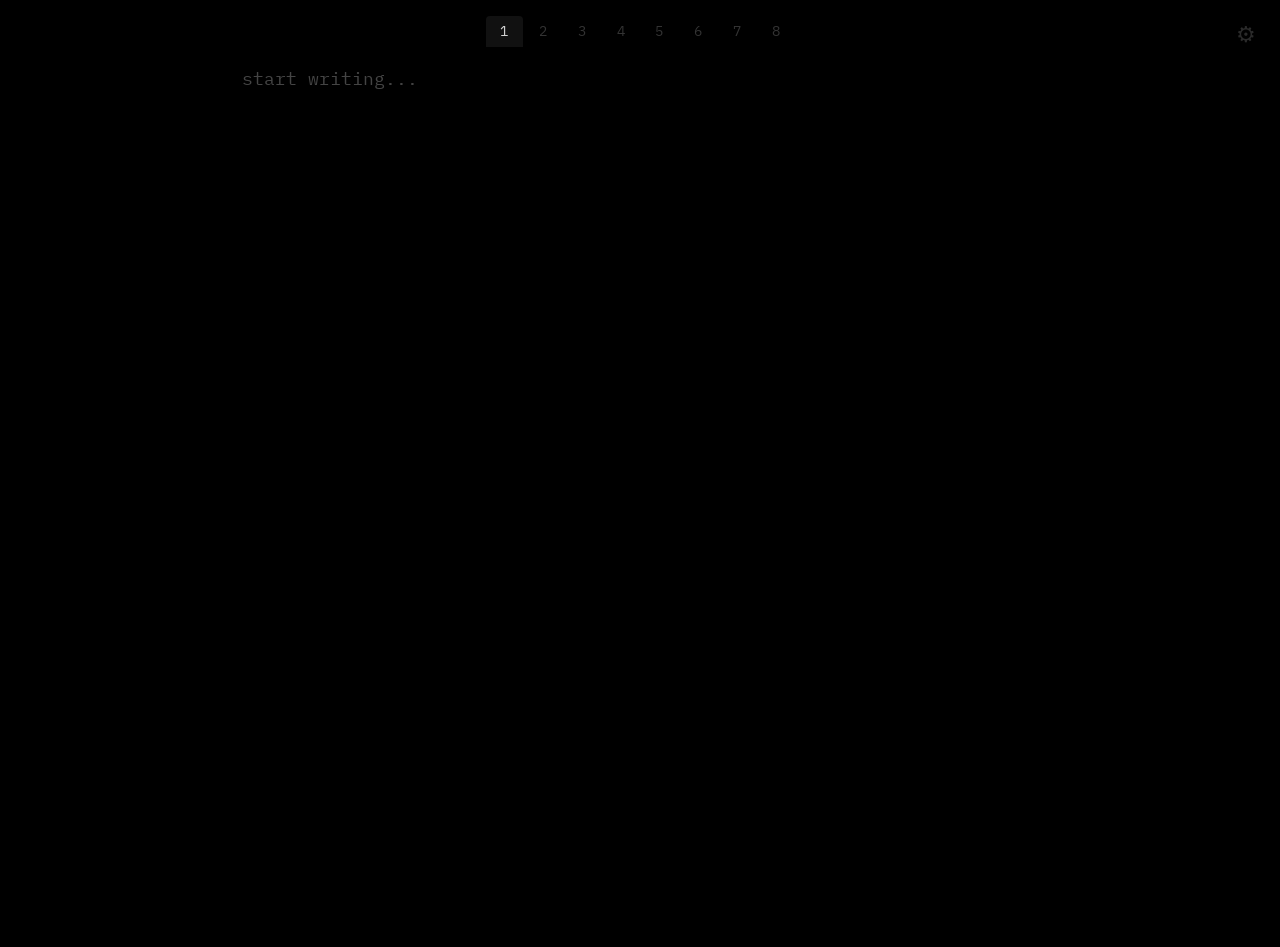
==== www/index.html @ dc447c1f "static site" ====
<!DOCTYPE html>
<html lang="en">
<head>
  <meta charset="UTF-8">
  <meta name="viewport" content="width=device-width, initial-scale=1.0">
  <title>riting</title>
  <link rel="preconnect" href="https://fonts.googleapis.com">
  <link rel="preconnect" href="https://fonts.gstatic.com" crossorigin>
  <link href="https://fonts.googleapis.com/css2?family=IBM+Plex+Mono&display=swap"
        rel="stylesheet">
  <link rel="stylesheet" href="style.css">
</head>
<body>
  <div id="tabs">
    <button class="tab active" data-tab="1">1</button>
    <button class="tab" data-tab="2">2</button>
    <button class="tab" data-tab="3">3</button>
    <button class="tab" data-tab="4">4</button>
    <button class="tab" data-tab="5">5</button>
    <button class="tab" data-tab="6">6</button>
    <button class="tab" data-tab="7">7</button>
    <button class="tab" data-tab="8">8</button>
  </div>
  <div id="page">
    <textarea id="editor" autofocus spellcheck="true"
              placeholder="start writing..."></textarea>
    <div id="status"></div>
  </div>
  <button id="settings-btn" title="Settings">&#9881;</button>
  <div id="modal" class="hidden">
    <div id="modal-backdrop"></div>
    <div id="modal-content">
      <h2>settings</h2>
      <div class="setting-section">api</div>
      <label for="key-input">groq api key
        <a href="https://console.groq.com/keys" target="_blank" rel="noopener"
           id="key-help">(get a free key)</a>
      </label>
      <input type="password" id="key-input" placeholder="gsk_..."
             autocomplete="off">
      <div class="setting-section">your words before AI kicks in</div>
      <div class="range-row">
        <div class="range-field">
          <label for="user-min">min</label>
          <input type="number" id="user-min" min="1" max="200">
        </div>
        <div class="range-field">
          <label for="user-max">max</label>
          <input type="number" id="user-max" min="1" max="200">
        </div>
      </div>
      <div class="setting-section">AI approximate words per turn</div>
      <div class="range-row">
        <div class="range-field">
          <label for="ai-min">min</label>
          <input type="number" id="ai-min" min="1" max="200">
        </div>
        <div class="range-field">
          <label for="ai-max">max</label>
          <input type="number" id="ai-max" min="1" max="200">
        </div>
      </div>
      <div id="modal-actions">
        <button id="cancel-btn">cancel</button>
        <button id="save-btn">save</button>
      </div>
    </div>
  </div>
  <script src="app.js"></script>
</body>
</html>
---- www/style.css ----
* {
  margin: 0;
  padding: 0;
  box-sizing: border-box;
}

html, body {
  height: 100%;
  background: #000;
  color: #d0d0d0;
  font-family: 'IBM Plex Mono', monospace;
}

/* --- Scrollbar --- */

#editor::-webkit-scrollbar {
  width: 6px;
}

#editor::-webkit-scrollbar-track {
  background: transparent;
}

#editor::-webkit-scrollbar-thumb {
  background: #2a2a2a;
  border-radius: 3px;
}

#editor::-webkit-scrollbar-thumb:hover {
  background: #444;
}

/* Firefox */
#editor {
  scrollbar-width: thin;
  scrollbar-color: #2a2a2a transparent;
}

/* --- Tabs --- */

#tabs {
  display: flex;
  justify-content: center;
  gap: 2px;
  padding: 1rem 1rem 0;
}

.tab {
  background: none;
  border: none;
  color: #333;
  font-family: inherit;
  font-size: 0.85rem;
  padding: 0.4rem 0.9rem;
  cursor: pointer;
  border-radius: 4px 4px 0 0;
  transition: color 0.15s, background 0.15s;
}

.tab:hover {
  color: #666;
}

.tab.active {
  color: #d0d0d0;
  background: #111;
}

.tab.has-content {
  color: #555;
}

.tab.has-content.active {
  color: #d0d0d0;
}

/* --- Writing surface --- */

#page {
  max-width: 860px;
  margin: 0 auto;
  padding: 1rem 2rem 1rem;
  min-height: 100%;
  display: flex;
  flex-direction: column;
}

#editor {
  flex: 1;
  background: transparent;
  border: none;
  outline: none;
  resize: none;
  color: #d0d0d0;
  font-family: inherit;
  font-size: 1.1rem;
  line-height: 1.8;
  width: 100%;
  caret-color: #d0d0d0;
}

#editor::placeholder {
  color: #444;
}

/* --- Status bar --- */

#status {
  height: 2rem;
  display: flex;
  align-items: center;
  color: #555;
  font-size: 0.8rem;
}

#status.generating {
  animation: pulse 1.5s ease-in-out infinite;
}

@keyframes pulse {
  0%, 100% { opacity: 0.5; }
  50% { opacity: 1; }
}

/* --- Settings gear --- */

#settings-btn {
  position: fixed;
  top: 1rem;
  right: 1rem;
  background: none;
  border: none;
  color: #2a2a2a;
  font-size: 1.4rem;
  cursor: pointer;
  padding: 0.5rem;
  line-height: 1;
  transition: color 0.2s;
}

#settings-btn:hover {
  color: #666;
}

/* --- Modal --- */

#modal {
  position: fixed;
  inset: 0;
  display: flex;
  align-items: center;
  justify-content: center;
  z-index: 100;
}

#modal.hidden {
  display: none;
}

#modal-backdrop {
  position: absolute;
  inset: 0;
  background: rgba(0, 0, 0, 0.85);
}

#modal-content {
  position: relative;
  background: #111;
  border: 1px solid #2a2a2a;
  border-radius: 8px;
  padding: 2rem;
  width: 90%;
  max-width: 420px;
}

#modal-content h2 {
  font-size: 1rem;
  font-weight: 400;
  color: #666;
  margin-bottom: 1.5rem;
}

#modal-content label {
  display: block;
  font-size: 0.8rem;
  color: #555;
  margin-bottom: 0.5rem;
}

#key-help {
  color: #555;
  text-decoration: none;
  margin-left: 0.4em;
  transition: color 0.2s;
}

#key-help:hover {
  color: #888;
}

#modal-content input {
  width: 100%;
  background: #000;
  border: 1px solid #2a2a2a;
  border-radius: 4px;
  color: #d0d0d0;
  font-family: inherit;
  font-size: 0.85rem;
  padding: 0.6rem 0.8rem;
  outline: none;
  margin-bottom: 1.5rem;
}

#modal-content input:focus {
  border-color: #444;
}

.range-row {
  display: flex;
  gap: 0.75rem;
  margin-bottom: 1.5rem;
}

.range-row .range-field {
  flex: 1;
}

.range-row .range-field label {
  margin-bottom: 0.35rem;
}

.range-row .range-field input {
  margin-bottom: 0;
}

.setting-section {
  color: #444;
  font-size: 0.75rem;
  text-transform: uppercase;
  letter-spacing: 0.05em;
  margin-bottom: 0.75rem;
  padding-top: 0.5rem;
  border-top: 1px solid #1a1a1a;
}

.setting-section:first-of-type {
  border-top: none;
  padding-top: 0;
}

#modal-actions {
  display: flex;
  gap: 0.75rem;
  justify-content: flex-end;
}

#modal-actions button {
  background: #1a1a1a;
  border: 1px solid #2a2a2a;
  border-radius: 4px;
  color: #888;
  font-family: inherit;
  font-size: 0.8rem;
  padding: 0.5rem 1.2rem;
  cursor: pointer;
  transition: background 0.2s;
}

#modal-actions button:hover {
  background: #2a2a2a;
}

#save-btn {
  background: #0a2a0a;
  border-color: #1a4a1a;
  color: #6a6;
}

#save-btn:hover {
  background: #1a3a1a;
}

/* --- Mobile --- */

@media (max-width: 600px) {
  #page {
    padding: 1.5rem 1.2rem 0.5rem;
  }

  #editor {
    font-size: 1rem;
    line-height: 1.7;
  }

  #settings-btn {
    top: 0.5rem;
    right: 0.5rem;
  }
}
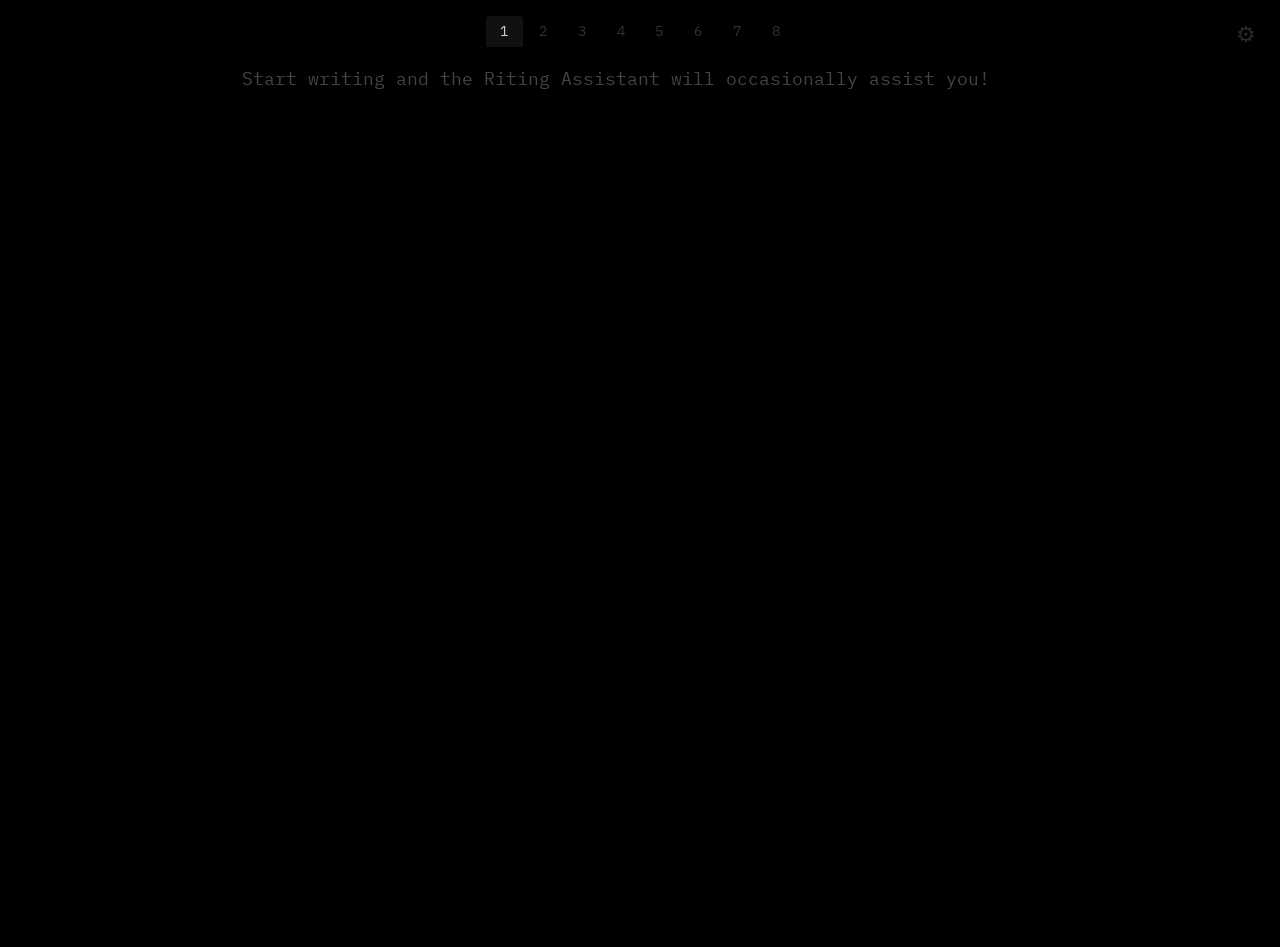
==== commit 0145f6fa: "cliche level setting" ====
--- a/www/index.html
+++ b/www/index.html
@@ -3,7 +3,8 @@
 <head>
   <meta charset="UTF-8">
   <meta name="viewport" content="width=device-width, initial-scale=1.0">
-  <title>riting</title>
+  <title>Riting Assistant</title>
+  <link rel="icon" href="data:image/svg+xml,<svg xmlns='http://www.w3.org/2000/svg' viewBox='0 0 100 100'><text y='.9em' font-size='90'>✍️</text></svg>">
   <link rel="preconnect" href="https://fonts.googleapis.com">
   <link rel="preconnect" href="https://fonts.gstatic.com" crossorigin>
   <link href="https://fonts.googleapis.com/css2?family=IBM+Plex+Mono&display=swap"
@@ -23,7 +24,7 @@
   </div>
   <div id="page">
     <textarea id="editor" autofocus spellcheck="true"
-              placeholder="start writing..."></textarea>
+              placeholder="Start writing and the Riting Assistant will occasionally assist you!"></textarea>
     <div id="status"></div>
   </div>
   <button id="settings-btn" title="Settings">&#9881;</button>
@@ -60,6 +61,12 @@
           <input type="number" id="ai-max" min="1" max="200">
         </div>
       </div>
+      <div class="setting-section">writing style</div>
+      <div class="slider-row">
+        <span class="slider-label">cliche</span>
+        <input type="range" id="originality" min="0" max="10" value="5" step="1">
+        <span class="slider-label">original</span>
+      </div>
       <div id="modal-actions">
         <button id="cancel-btn">cancel</button>
         <button id="save-btn">save</button>
--- a/www/style.css
+++ b/www/style.css
@@ -233,6 +233,53 @@
   margin-bottom: 0;
 }
 
+.slider-row {
+  display: flex;
+  align-items: center;
+  gap: 0.75rem;
+  margin-bottom: 1.5rem;
+}
+
+.slider-label {
+  font-size: 0.75rem;
+  color: #555;
+  white-space: nowrap;
+}
+
+.slider-row input[type="range"] {
+  flex: 1;
+  -webkit-appearance: none;
+  appearance: none;
+  height: 4px;
+  background: #2a2a2a;
+  border-radius: 2px;
+  outline: none;
+}
+
+.slider-row input[type="range"]::-webkit-slider-thumb {
+  -webkit-appearance: none;
+  appearance: none;
+  width: 14px;
+  height: 14px;
+  background: #666;
+  border-radius: 50%;
+  cursor: pointer;
+  transition: background 0.15s;
+}
+
+.slider-row input[type="range"]::-webkit-slider-thumb:hover {
+  background: #888;
+}
+
+.slider-row input[type="range"]::-moz-range-thumb {
+  width: 14px;
+  height: 14px;
+  background: #666;
+  border: none;
+  border-radius: 50%;
+  cursor: pointer;
+}
+
 .setting-section {
   color: #444;
   font-size: 0.75rem;
